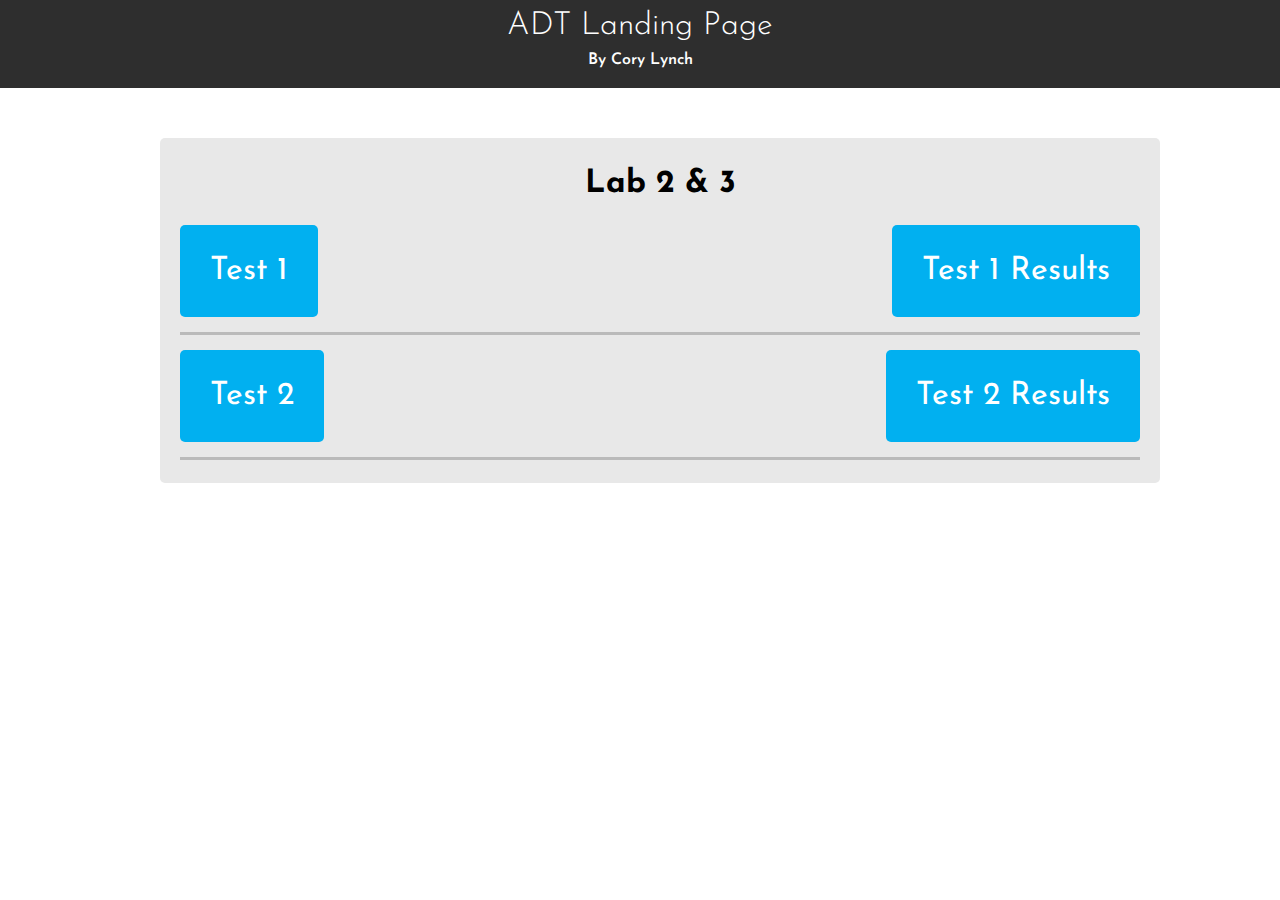
==== landing page/index.html @ 81ae0d9d "dfsdf" ====
<!DOCTYPE html>
<html lang = 'en'>
<head>
	<meta charset = 'utf-8'>
	<title>Landing page</title>

	<link href = 'css/styles.css' rel = 'stylesheet'>

	<link href='http://fonts.googleapis.com/css?family=Josefin+Sans:300,400,600,700' rel='stylesheet' type='text/css'>
</head>
<body>
	<div id = 'top'>
		<div class = 'container'>
			<h1>ADT Landing Page</h1>
			<p>By Cory Lynch</p>
		</div>
	</div>
	<div class = 'container'>
		<div class = 'top row'>
			<h2>Lab 2 & 3</h2>
			<div class = 'sub-row'>
				<a class = 'left' href = 'https://usabilityhub.com/do/65ece9b9a08e/1389' target = '_blank'>Test 1</a>
				<a class = 'right' href = 'https://usabilityhub.com/tests/65ece9b9a08e/results/1e6b9622d9d3' target = '_blank'>Test 1 Results</a>
			</div>
			<div class = 'sub-row'>
				<a class = 'left' href = 'https://usabilityhub.com/do/3a0940c08910/be5d' target = '_blank'>Test 2</a>
				<a class = 'right' href = 'https://usabilityhub.com/tests/3a0940c08910/results/f6cba0994ee4' target = '_blank'>Test 2 Results</a>
			</div>
		</div>
	</div>
</body>
</html>
---- landing page/css/styles.css ----
.container{
		width: 960px;
		margin: 0 auto;
}

body{
	margin: 0;
}

#top{

	background-color: #2E2E2E;
	padding-bottom: 10px;

}

#top h1{
	width: 100%;
	text-align: center;
	font-family: 'Josefin Sans', sans-serif;
	font-weight: 300;
	color: #fff;
	margin: 0;
	padding: 10px 0;
}

#top p{
	margin: 0 auto 10px;
	width: 30%;
	text-align: center;
	color: #fff;
	font-family: 'Josefin Sans', sans-serif;
	font-weight: 600;
}

.top.row{
	margin-top: 50px;
}

.row h2{
	width: 100%;
	text-align: center;
	font-family: 'Josefin Sans', sans-serif;
	font-weight: 900;
	font-size: 2em;
	margin: 0;
	padding: 10px 0;
}

.row{
	width:100%;
	padding: 20px 0;
	border-bottom: 3px solid #e8e8e8;
	overflow: auto;
	background-color: #e8e8e8;
	padding: 20px;
	border-radius: 5px;
}

.row .sub-row{
	border-bottom: 3px solid #BABABA;
	overflow: auto;
	padding: 15px 0;
}

.left, .right{
	text-decoration: none;
	padding: 30px;
	font-size: 2em;
	background-color: #01B0F0;
	border-radius: 5px;
	color: #fff;
	font-family: 'Josefin Sans', sans-serif;
	transition: background-color .3s;
}

.left:hover, .right:hover{
	background-color: #018EC2;
}

.left{
	float: left;
}

.right{
	float: right;
}
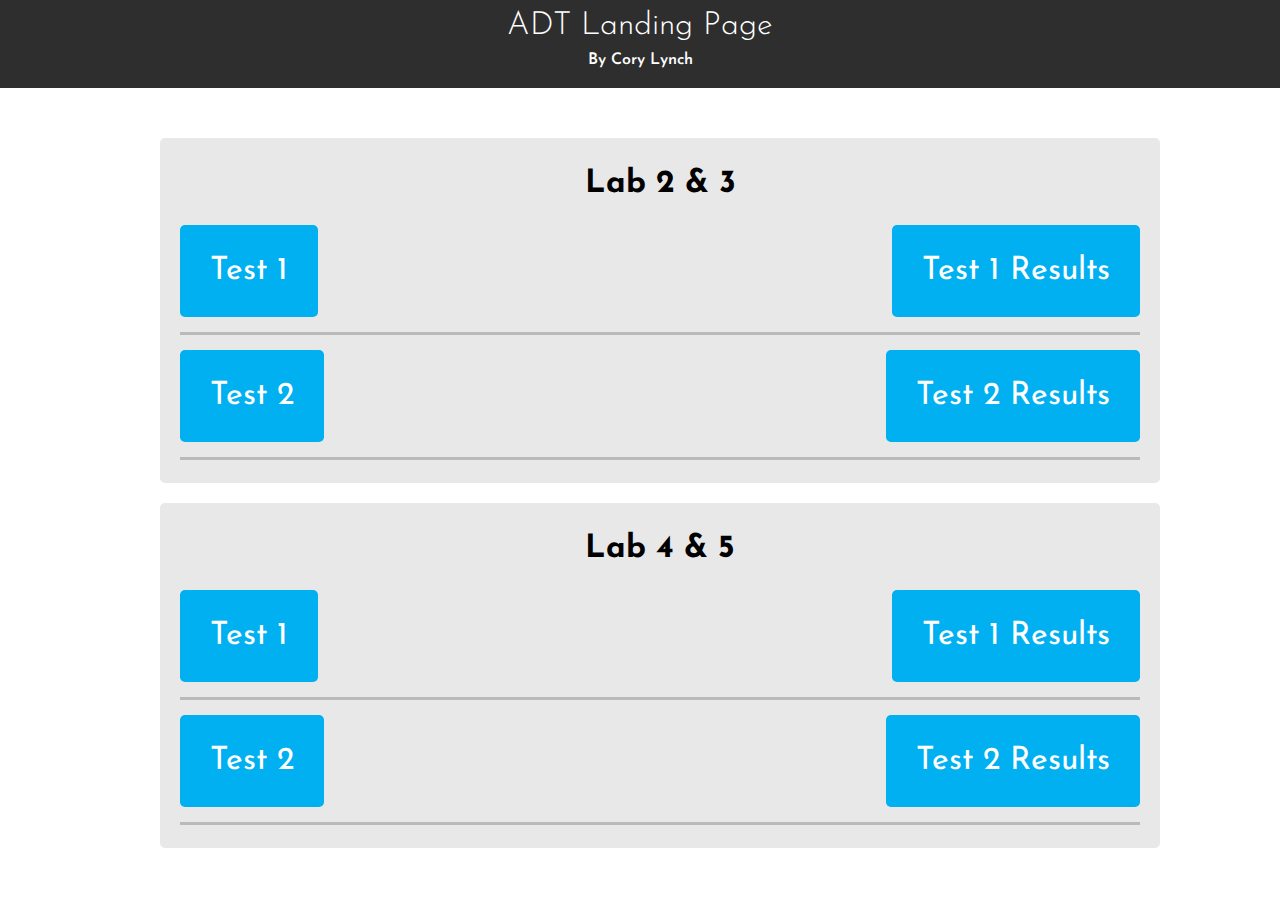
==== commit 6e062f04: "jlkj;lk" ====
--- a/landing page/index.html
+++ b/landing page/index.html
@@ -27,6 +27,17 @@
 				<a class = 'right' href = 'https://usabilityhub.com/tests/3a0940c08910/results/f6cba0994ee4' target = '_blank'>Test 2 Results</a>
 			</div>
 		</div>
+		<div class = 'row'>
+			<h2>Lab 4 & 5</h2>
+			<div class = 'sub-row'>
+				<a class = 'left' href = 'https://usabilityhub.com/do/f10a08904f50/369a' target = '_blank'>Test 1</a>
+				<a class = 'right' href = 'https://usabilityhub.com/tests/f10a08904f50/results/a34e35d974e3' target = '_blank'>Test 1 Results</a>
+			</div>
+			<div class = 'sub-row'>
+				<a class = 'left' href = 'https://usabilityhub.com/do/3f6b16aee7cb/7372' target = '_blank'>Test 2</a>
+				<a class = 'right' href = 'https://usabilityhub.com/tests/3f6b16aee7cb/results/ce85377fc0d3' target = '_blank'>Test 2 Results</a>
+			</div>
+		</div>
 	</div>
 </body>
 </html>--- a/landing page/css/styles.css
+++ b/landing page/css/styles.css
@@ -55,6 +55,7 @@
 	background-color: #e8e8e8;
 	padding: 20px;
 	border-radius: 5px;
+	margin-bottom: 20px;
 }
 
 .row .sub-row{
